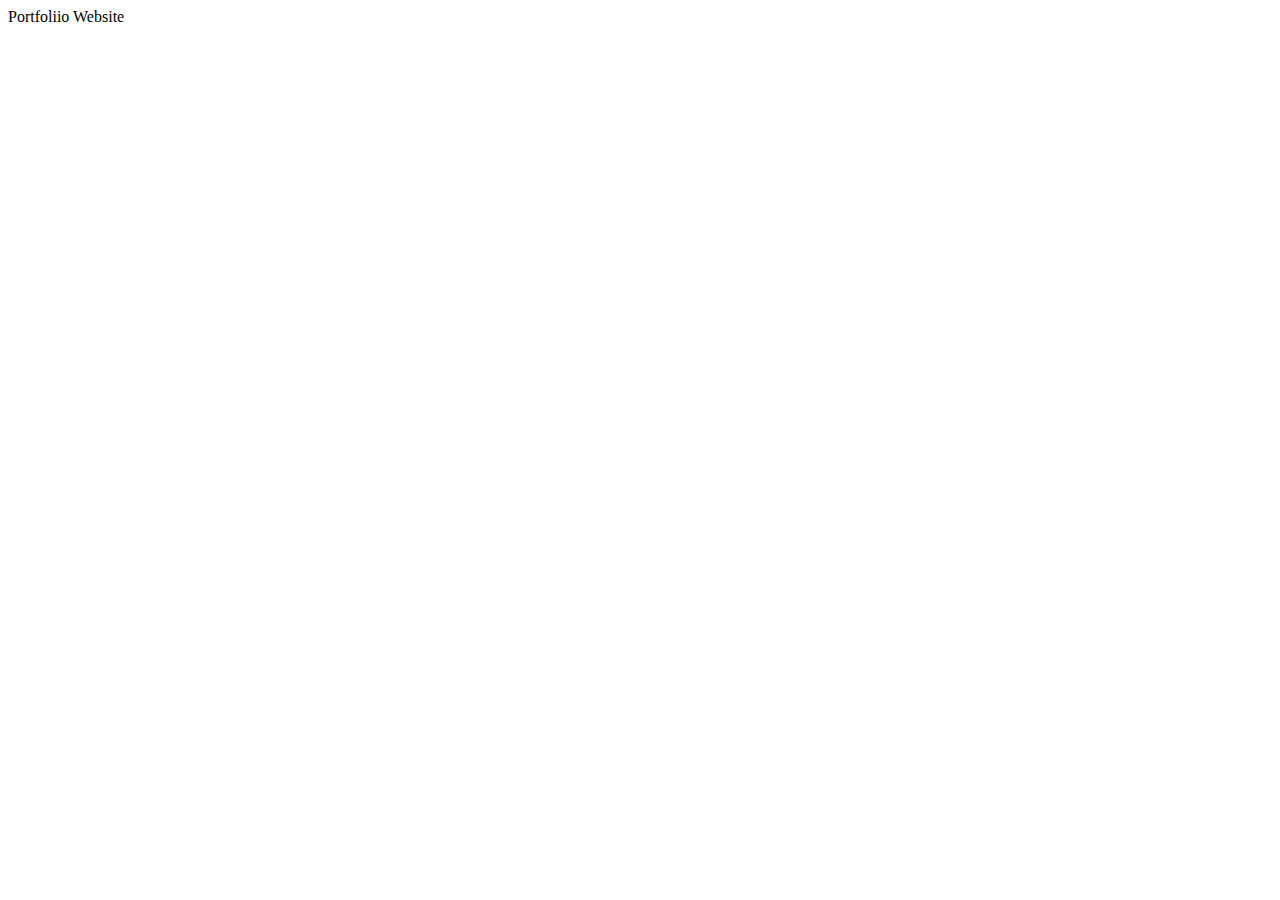
==== codecademyWebsitePortfolio/index.html @ 275f77fe "initial commit" ====
<!DOCTYPE html>
<html lang="en">
    <head>
        <title>Portfolio Project</title>
        <link href="./resources/styles.css" rel="stylesheet">

    </head>
    <body>
        <main>
            <header>Portfoliio Website</header>
        </main>
    </body>
</html>
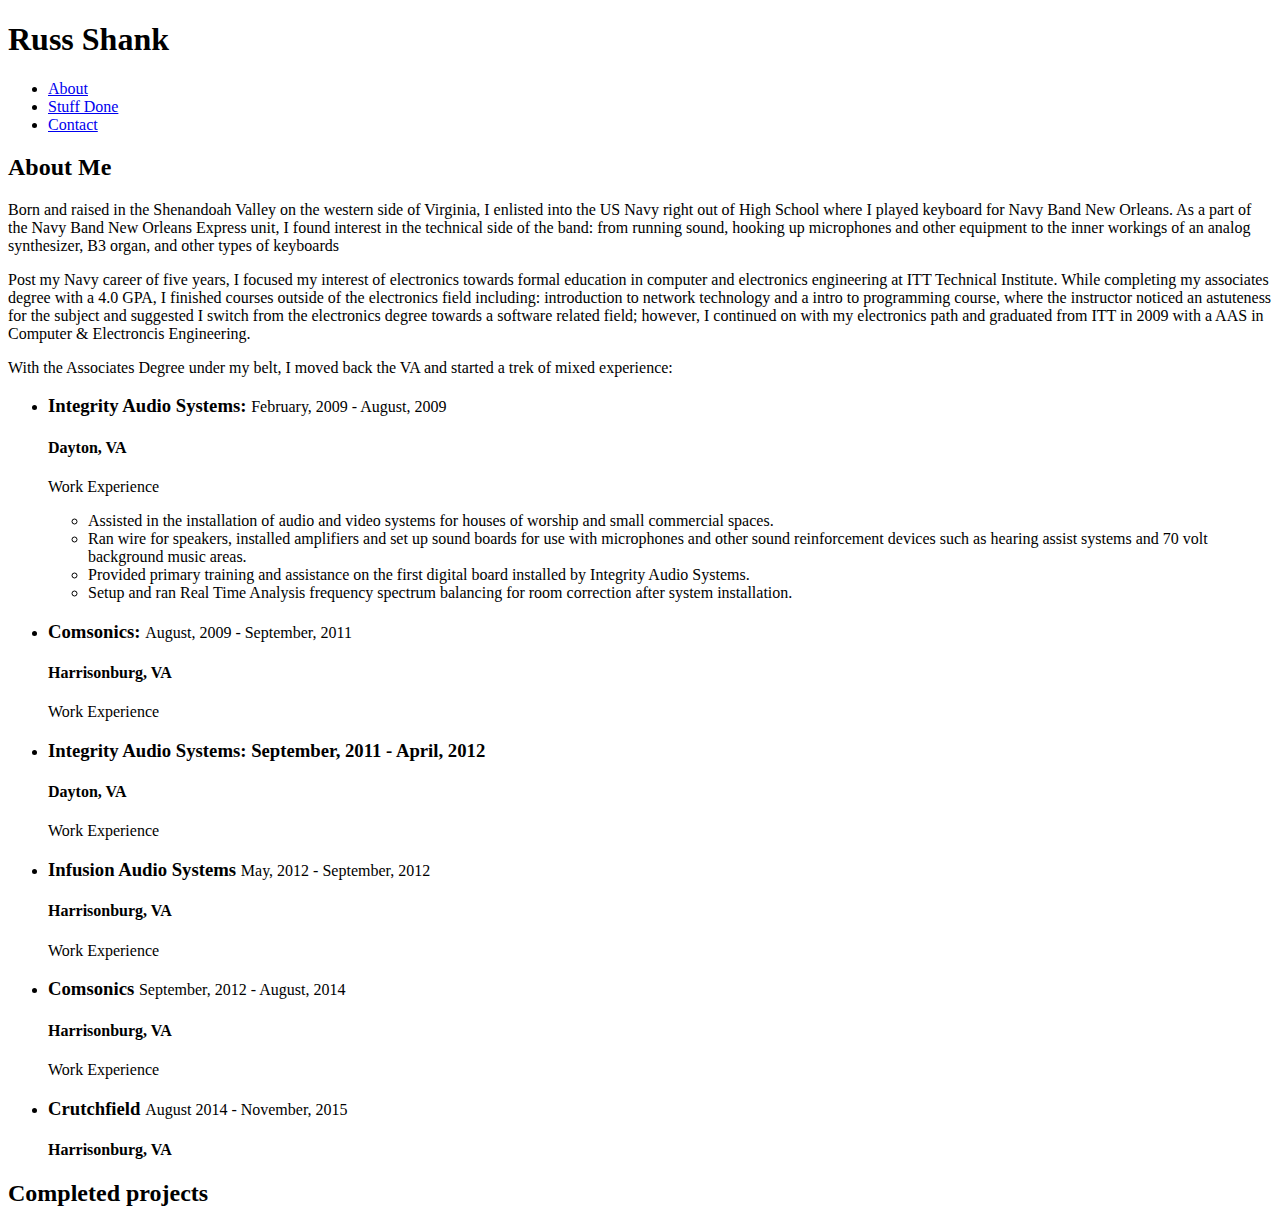
==== commit 9c51ae14: "updated draft with resume page" ====
--- a/codecademyWebsitePortfolio/index.html
+++ b/codecademyWebsitePortfolio/index.html
@@ -6,8 +6,63 @@
 
     </head>
     <body>
+        <header>
+            <h1>Russ Shank</h1>
+            <nav>
+                <ul>
+                    <li><a href="#about">About</a></li>
+                    <li><a href="#stuff">Stuff Done</a></li>
+                    <li><a href="contact.html">Contact</a></li>
+                </ul>
+            </nav>
+        </header>
         <main>
-            <header>Portfoliio Website</header>
+            <section id="about">
+                <h2>About Me</h2>
+                <p>Born and raised in the Shenandoah Valley on the western side of Virginia, I enlisted into the US Navy right out of High School where I played keyboard for Navy Band New Orleans. As a part of the Navy Band New Orleans Express unit, I found interest in the technical side of the band: from running sound, hooking up microphones and other equipment to the inner workings of an analog synthesizer, B3 organ, and other types of keyboards</p>
+                <p>Post my Navy career of five years, I focused my interest of electronics towards formal education in computer and electronics engineering at ITT Technical Institute.  While completing my associates degree with a 4.0 GPA, I finished courses outside of the electronics field including: introduction to network technology and a intro to programming course, where the instructor noticed an astuteness for the subject and suggested I switch from the electronics degree towards a software related field; however, I continued on with my electronics path and graduated  from ITT in 2009 with a AAS in Computer & Electroncis Engineering.</p>
+                <p>With the Associates Degree under my belt, I moved back the VA and started a trek of mixed experience:</p>
+                <ul>
+                    <li class="work-header">
+                        <h3>Integrity Audio Systems: <span>February, 2009 - August, 2009</span></h3>
+                        <h4>Dayton, VA</h4>
+                        <p>Work Experience</p>
+                        <ul class="exerience-list">
+                            <li>Assisted in the installation of audio and video systems for houses of worship and small commercial spaces.</li>
+                            <li>Ran wire for speakers, installed amplifiers and set up sound boards for use with microphones and other sound reinforcement devices such as hearing assist systems and 70 volt background music areas. </li>
+                            <li>Provided primary training and assistance on the first digital board installed by Integrity Audio Systems.</li>
+                            <li>Setup and ran Real Time Analysis frequency spectrum balancing for room correction after system installation.</li>
+                        </ul>
+                    </li>
+                    <li class="work-header">
+                        <h3>Comsonics: <span>August, 2009 - September, 2011</span></h3>
+                        <h4>Harrisonburg, VA</h4>
+                        <p>Work Experience</p>
+                    </li>
+                    <li class="work-header">
+                        <h3>Integrity Audio Systems: September, 2011 - April, 2012</h3>
+                        <h4>Dayton, VA</h4>
+                        <p>Work Experience</p>
+                    </li>
+                    <li class="work-header">
+                        <h3>Infusion Audio Systems <span>May, 2012 - September, 2012</span></h3>
+                        <h4>Harrisonburg, VA</h4>
+                        <p>Work Experience</p>
+                    </li>
+                    <li class="work-header">
+                        <h3>Comsonics <span>September, 2012 - August, 2014</span></h3>
+                        <h4>Harrisonburg, VA</h4>
+                        <p>Work Experience</p>
+                    </li>
+                    <li class="work-header">
+                        <h3>Crutchfield <span>August 2014 - November, 2015</span></h3>
+                        <h4>Harrisonburg, VA</h4>
+                    </li>
+                </ul>
+            </section>
+            <section id="stuff">
+                <h2>Completed projects</h2>
+            </section>
         </main>
     </body>
 </html>--- a/codecademyWebsitePortfolio/resources/styles.css
+++ b/codecademyWebsitePortfolio/resources/styles.css
@@ -0,0 +1,5 @@
+.work-header span {
+    font-weight: 400;
+    font-size: 1rem;
+}
+
